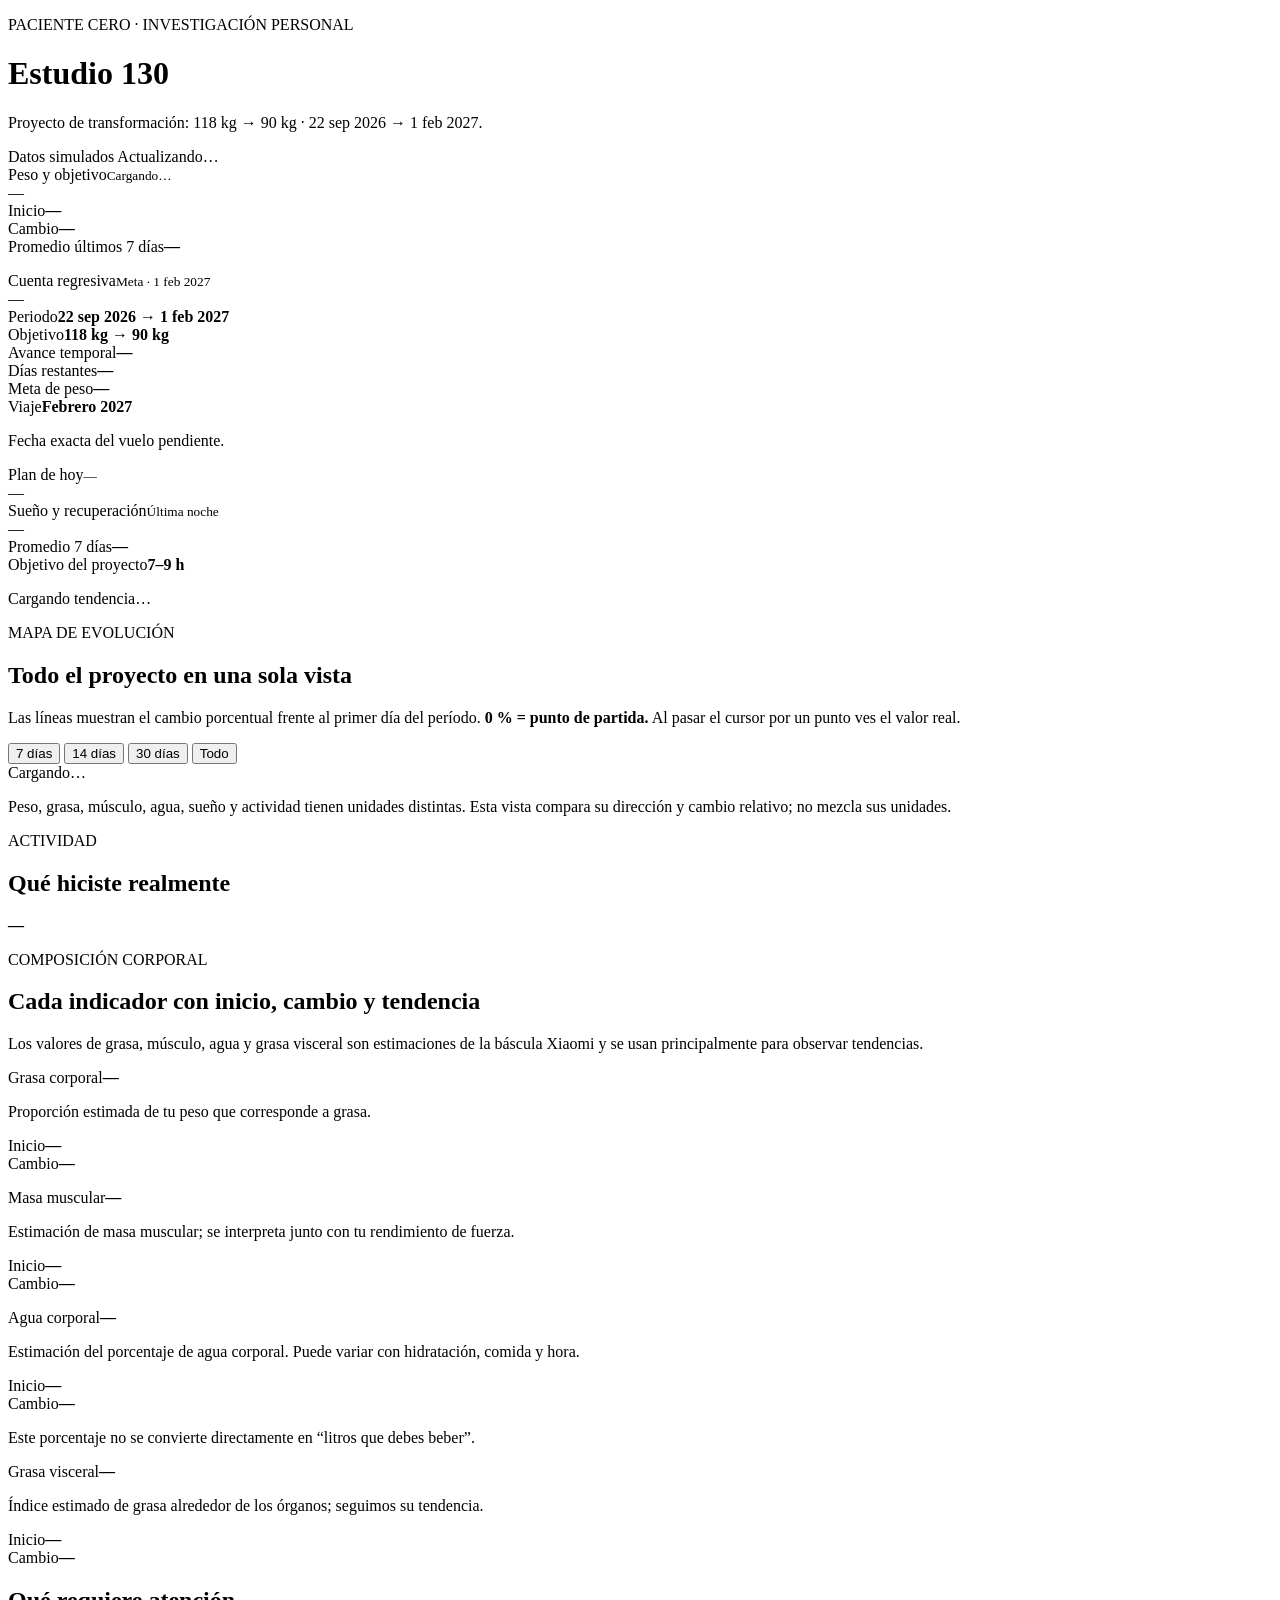
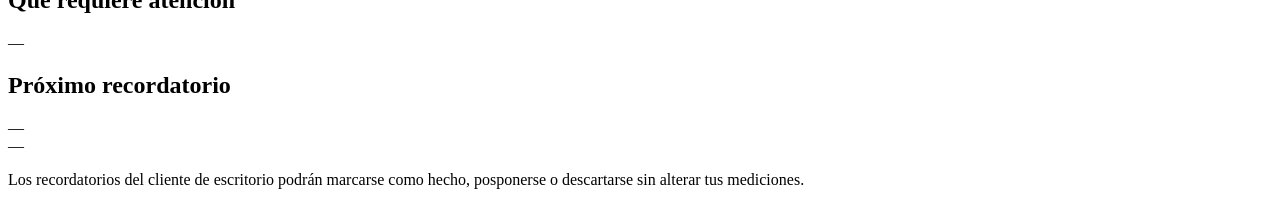
==== app/templates/index.html @ be2bf64e "Add countdown and update project goal to 90 kg" ====
<!doctype html>
<html lang="es">
<head>
  <meta charset="utf-8">
  <meta name="viewport" content="width=device-width,initial-scale=1">
  <title>Estudio 130</title>
  <link rel="stylesheet" href="/static/styles.css">
</head>
<body>
  <header class="hero">
    <div class="hero-inner">
      <div>
        <p class="kicker">PACIENTE CERO · INVESTIGACIÓN PERSONAL</p>
        <h1>Estudio 130</h1>
        <p class="subtitle">Proyecto de transformación: 118 kg → 90 kg · 22 sep 2026 → 1 feb 2027.</p>
      </div>
      <div class="hero-badges">
        <span id="demoBadge" class="badge badge-demo">Datos simulados</span>
        <span id="sync" class="badge">Actualizando…</span>
      </div>
    </div>
  </header>

  <main class="shell">
    <section class="overview-grid">
      <article class="overview-card weight-card">
        <div class="card-title"><span>Peso y objetivo</span><small id="weightStatus">Cargando…</small></div>
        <div class="big-number" id="weight">—</div>
        <div class="metric-row"><span>Inicio</span><strong id="weightStart">—</strong></div>
        <div class="metric-row"><span>Cambio</span><strong id="weightChange">—</strong></div>
        <div class="metric-row"><span>Promedio últimos 7 días</span><strong id="weightAvg">—</strong></div>
        <div class="progress"><i id="weightProgress"></i></div>
        <p class="plain-note" id="weightExplanation"></p>
      </article>

      <article class="overview-card">
        <div class="card-title"><span>Cuenta regresiva</span><small>Meta · 1 feb 2027</small></div>
        <div class="big-number countdown" id="countdown">—</div>
        <div class="metric-row"><span>Periodo</span><strong>22 sep 2026 → 1 feb 2027</strong></div>
        <div class="metric-row"><span>Objetivo</span><strong>118 kg → 90 kg</strong></div>
        <div class="metric-row"><span>Avance temporal</span><strong id="day">—</strong></div>
        <div class="metric-row"><span>Días restantes</span><strong id="remaining">—</strong></div>
        <div class="metric-row"><span>Meta de peso</span><strong id="goalWeight">—</strong></div>
        <div class="metric-row"><span>Viaje</span><strong id="trip">Febrero 2027</strong></div>
        <p class="plain-note" id="tripNote">Fecha exacta del vuelo pendiente.</p>
      </article>

      <article class="overview-card">
        <div class="card-title"><span>Plan de hoy</span><small id="todayTraining">—</small></div>
        <div class="big-number" id="todayCompletion">—</div>
        <div id="todayPlan" class="today-plan"></div>
      </article>

      <article class="overview-card">
        <div class="card-title"><span>Sueño y recuperación</span><small>Última noche</small></div>
        <div class="big-number" id="sleep">—</div>
        <div class="metric-row"><span>Promedio 7 días</span><strong id="sleepAvg">—</strong></div>
        <div class="metric-row"><span>Objetivo del proyecto</span><strong>7–9 h</strong></div>
        <div id="sleepMiniChart" class="mini-chart"></div>
        <p class="plain-note" id="sleepInterpretation">Cargando tendencia…</p>
      </article>
    </section>

    <section class="panel research-map">
      <div class="panel-head research-head">
        <div>
          <p class="kicker dark">MAPA DE EVOLUCIÓN</p>
          <h2>Todo el proyecto en una sola vista</h2>
          <p>Las líneas muestran el cambio porcentual frente al primer día del período. <strong>0 % = punto de partida.</strong> Al pasar el cursor por un punto ves el valor real.</p>
        </div>
        <div class="tabs">
          <button class="range-btn" data-days="7">7 días</button>
          <button class="range-btn active" data-days="14">14 días</button>
          <button class="range-btn" data-days="30">30 días</button>
          <button class="range-btn" data-days="130">Todo</button>
        </div>
      </div>
      <div id="researchSummary" class="research-summary"></div>
      <div id="projectLegend" class="legend"></div>
      <div id="projectChart" class="project-chart"><span>Cargando…</span></div>
      <p class="chart-note">Peso, grasa, músculo, agua, sueño y actividad tienen unidades distintas. Esta vista compara su dirección y cambio relativo; no mezcla sus unidades.</p>
    </section>

    <section class="panel">
      <div class="panel-head">
        <div>
          <p class="kicker dark">ACTIVIDAD</p>
          <h2>Qué hiciste realmente</h2>
        </div>
        <strong id="activityTotal">—</strong>
      </div>
      <div id="activityTimeline" class="activity-timeline"></div>
      <div id="activityMiniChart" class="wide-mini-chart"></div>
    </section>

    <section class="section-title">
      <div>
        <p class="kicker dark">COMPOSICIÓN CORPORAL</p>
        <h2>Cada indicador con inicio, cambio y tendencia</h2>
      </div>
      <p>Los valores de grasa, músculo, agua y grasa visceral son estimaciones de la báscula Xiaomi y se usan principalmente para observar tendencias.</p>
    </section>

    <section class="composition-grid">
      <article class="composition-card" data-metric="body_fat_pct">
        <div class="composition-head"><span>Grasa corporal</span><strong id="bodyFat">—</strong></div>
        <p class="definition">Proporción estimada de tu peso que corresponde a grasa.</p>
        <div id="bodyFatChart" class="mini-chart"></div>
        <div class="metric-row"><span>Inicio</span><strong id="bodyFatStart">—</strong></div>
        <div class="metric-row"><span>Cambio</span><strong id="bodyFatChange">—</strong></div>
        <p id="bodyFatText" class="plain-note"></p>
      </article>

      <article class="composition-card" data-metric="muscle_mass_kg">
        <div class="composition-head"><span>Masa muscular</span><strong id="muscleMass">—</strong></div>
        <p class="definition">Estimación de masa muscular; se interpreta junto con tu rendimiento de fuerza.</p>
        <div id="muscleChart" class="mini-chart"></div>
        <div class="metric-row"><span>Inicio</span><strong id="muscleStart">—</strong></div>
        <div class="metric-row"><span>Cambio</span><strong id="muscleChange">—</strong></div>
        <p id="muscleText" class="plain-note"></p>
      </article>

      <article class="composition-card" data-metric="body_water_pct">
        <div class="composition-head"><span>Agua corporal</span><strong id="bodyWater">—</strong></div>
        <p class="definition">Estimación del porcentaje de agua corporal. Puede variar con hidratación, comida y hora.</p>
        <div id="waterChart" class="mini-chart"></div>
        <div class="metric-row"><span>Inicio</span><strong id="waterStart">—</strong></div>
        <div class="metric-row"><span>Cambio</span><strong id="waterChange">—</strong></div>
        <p id="waterText" class="plain-note">Este porcentaje no se convierte directamente en “litros que debes beber”.</p>
      </article>

      <article class="composition-card" data-metric="visceral_fat_index">
        <div class="composition-head"><span>Grasa visceral</span><strong id="visceralFat">—</strong></div>
        <p class="definition">Índice estimado de grasa alrededor de los órganos; seguimos su tendencia.</p>
        <div id="visceralChart" class="mini-chart"></div>
        <div class="metric-row"><span>Inicio</span><strong id="visceralStart">—</strong></div>
        <div class="metric-row"><span>Cambio</span><strong id="visceralChange">—</strong></div>
        <p id="visceralText" class="plain-note"></p>
      </article>
    </section>

    <section class="two-col">
      <article class="panel">
        <div class="panel-head"><h2>Qué requiere atención</h2><span id="quality" class="status-pill">—</span></div>
        <div id="alerts" class="attention-list"></div>
      </article>
      <article class="panel">
        <div class="panel-head"><h2>Próximo recordatorio</h2><span id="nextReminderTime" class="status-pill">—</span></div>
        <div id="nextReminder" class="reminder-big">—</div>
        <p class="plain-note">Los recordatorios del cliente de escritorio podrán marcarse como hecho, posponerse o descartarse sin alterar tus mediciones.</p>
      </article>
    </section>
  </main>
  <script src="/static/app.js"></script>
</body>
</html>
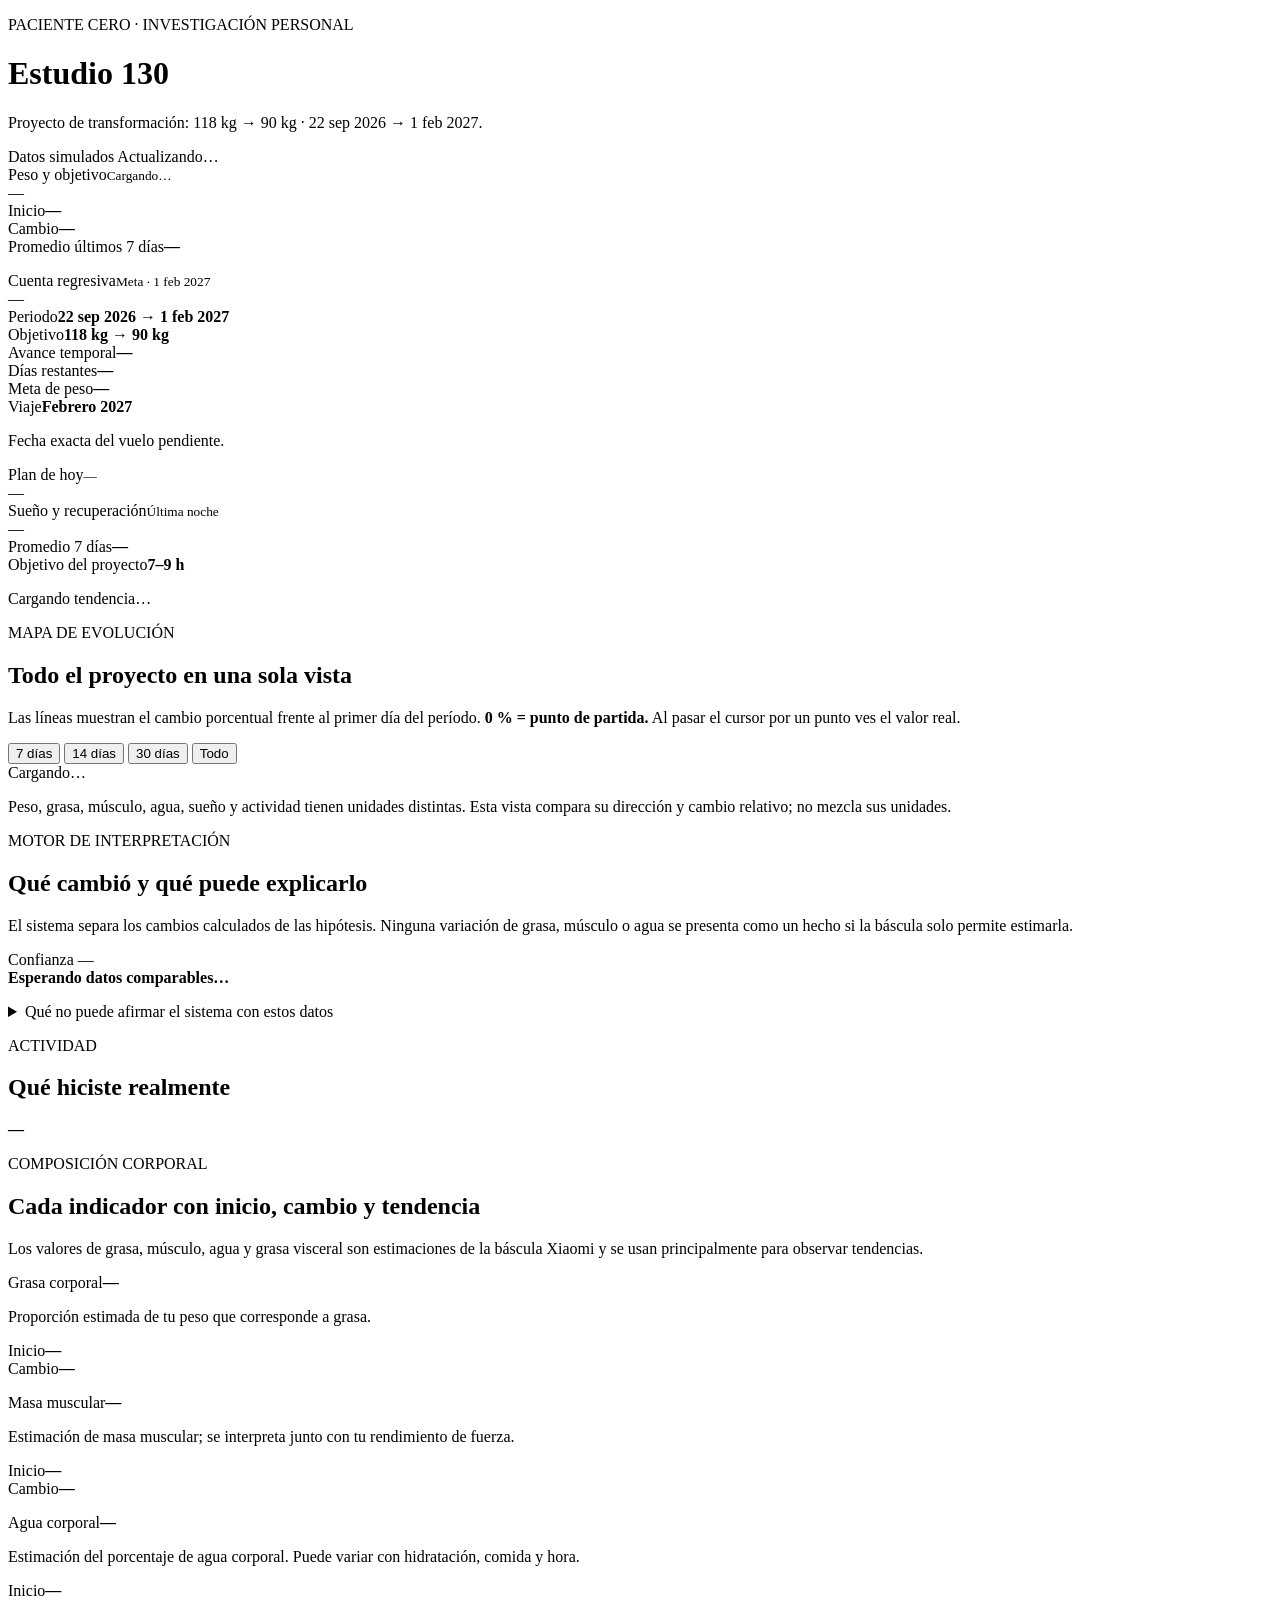
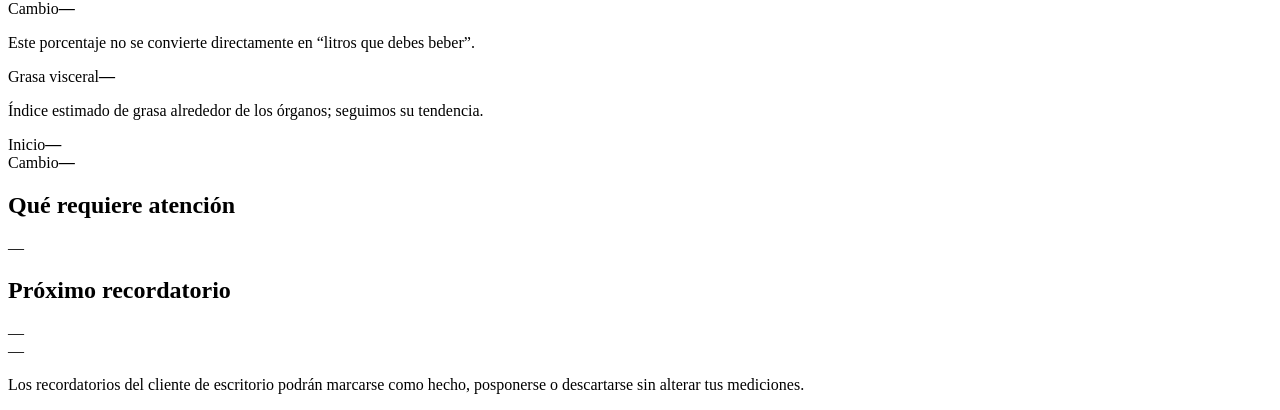
==== commit 619772af: "feat: add automatic interpretation panel" ====
--- a/app/templates/index.html
+++ b/app/templates/index.html
@@ -81,6 +81,28 @@
       <p class="chart-note">Peso, grasa, músculo, agua, sueño y actividad tienen unidades distintas. Esta vista compara su dirección y cambio relativo; no mezcla sus unidades.</p>
     </section>
 
+    <section class="panel analysis-panel">
+      <div class="panel-head analysis-title">
+        <div>
+          <p class="kicker dark">MOTOR DE INTERPRETACIÓN</p>
+          <h2>Qué cambió y qué puede explicarlo</h2>
+          <p>El sistema separa los cambios calculados de las hipótesis. Ninguna variación de grasa, músculo o agua se presenta como un hecho si la báscula solo permite estimarla.</p>
+        </div>
+        <span id="analysisConfidence" class="status-pill">Confianza —</span>
+      </div>
+      <div class="analysis-lead">
+        <strong id="analysisHeadline">Esperando datos comparables…</strong>
+        <p id="analysisSummary" class="plain-note"></p>
+      </div>
+      <div id="analysisObservations" class="analysis-observations"></div>
+      <div id="analysisHypotheses" class="analysis-hypotheses"></div>
+      <p id="analysisDecisionNote" class="analysis-decision"></p>
+      <details class="analysis-limits">
+        <summary>Qué no puede afirmar el sistema con estos datos</summary>
+        <div id="analysisLimits"></div>
+      </details>
+    </section>
+
     <section class="panel">
       <div class="panel-head">
         <div>
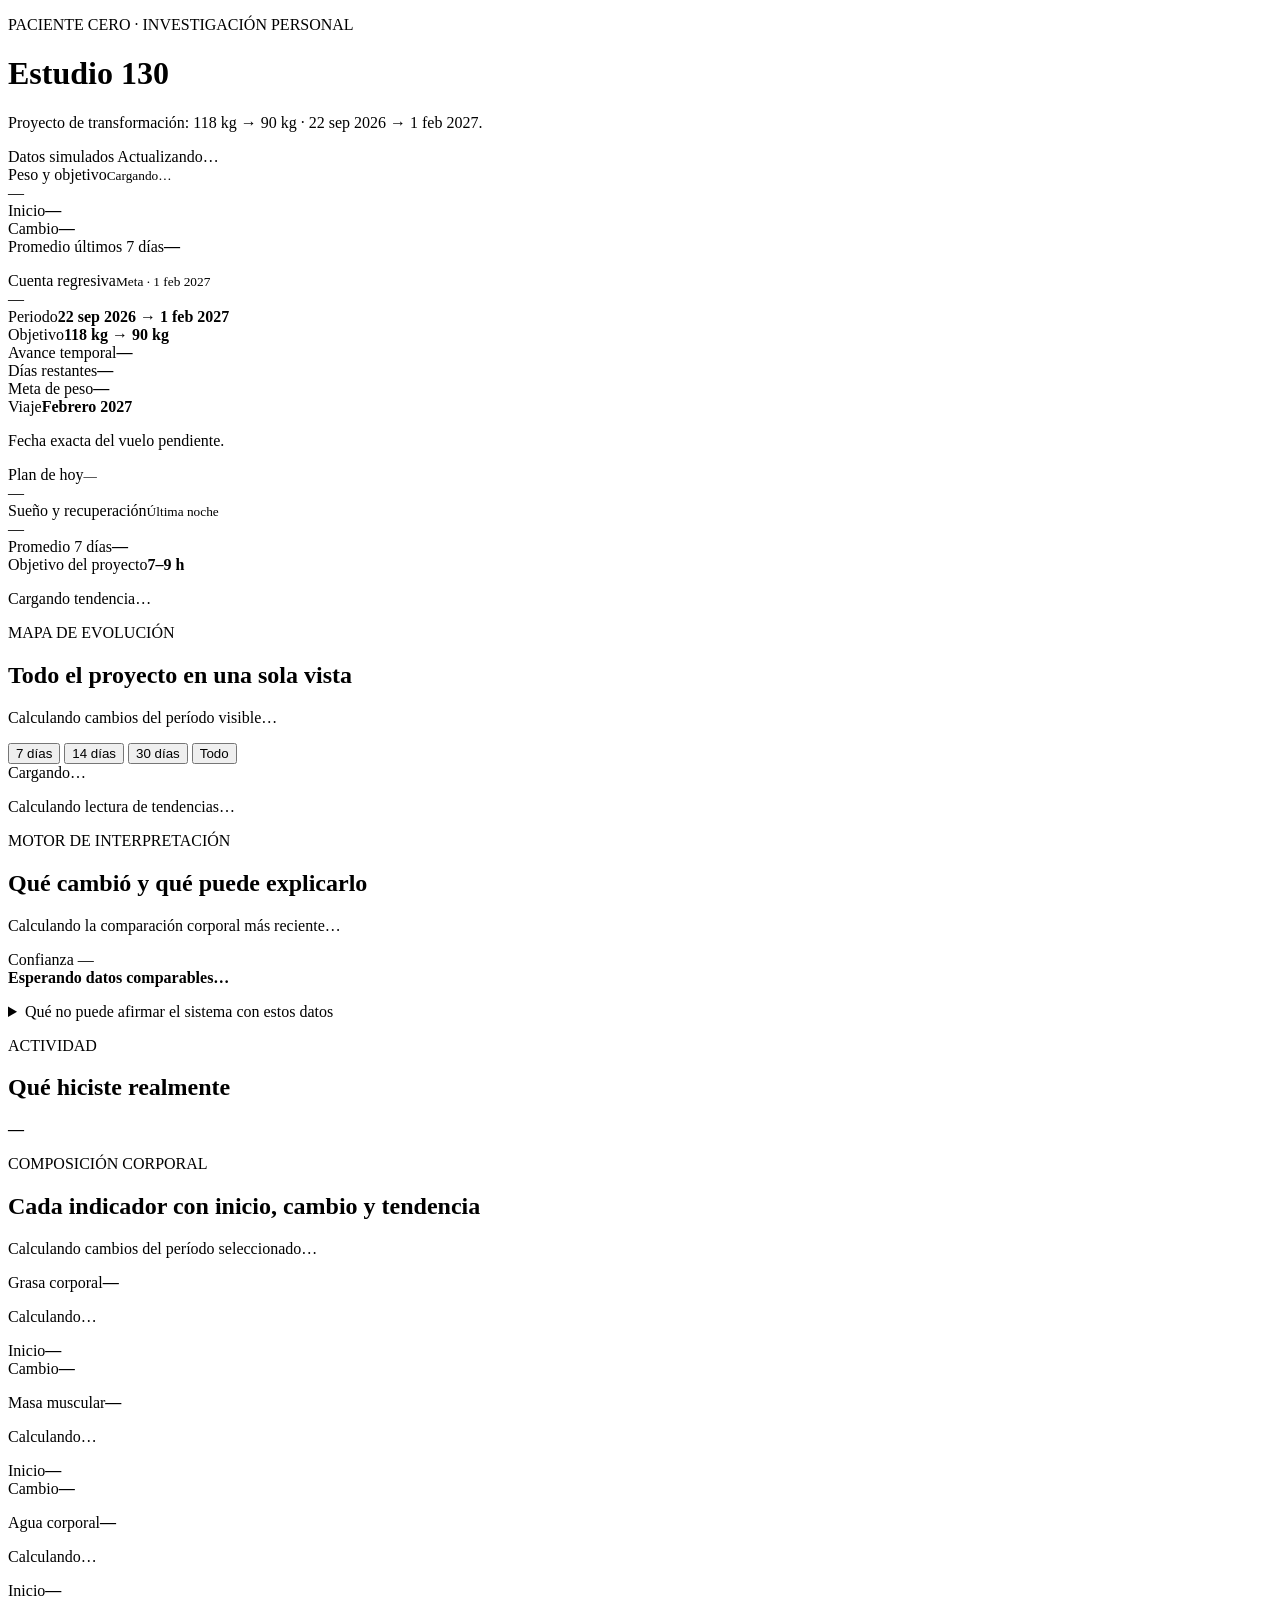
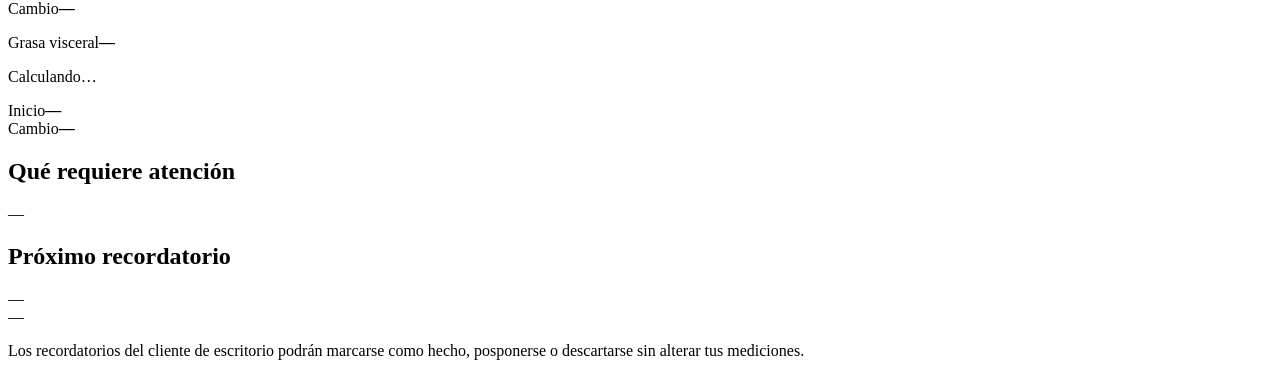
==== commit 8a47d28d: "ui: replace instructional copy with live data placeholders" ====
--- a/app/templates/index.html
+++ b/app/templates/index.html
@@ -66,19 +66,19 @@
         <div>
           <p class="kicker dark">MAPA DE EVOLUCIÓN</p>
           <h2>Todo el proyecto en una sola vista</h2>
-          <p>Las líneas muestran el cambio porcentual frente al primer día del período. <strong>0 % = punto de partida.</strong> Al pasar el cursor por un punto ves el valor real.</p>
+          <p id="trendPeriodLabel">Calculando cambios del período visible…</p>
         </div>
         <div class="tabs">
           <button class="range-btn" data-days="7">7 días</button>
           <button class="range-btn active" data-days="14">14 días</button>
           <button class="range-btn" data-days="30">30 días</button>
-          <button class="range-btn" data-days="130">Todo</button>
+          <button class="range-btn" data-days="132">Todo</button>
         </div>
       </div>
       <div id="researchSummary" class="research-summary"></div>
       <div id="projectLegend" class="legend"></div>
       <div id="projectChart" class="project-chart"><span>Cargando…</span></div>
-      <p class="chart-note">Peso, grasa, músculo, agua, sueño y actividad tienen unidades distintas. Esta vista compara su dirección y cambio relativo; no mezcla sus unidades.</p>
+      <p class="chart-note" id="chartFocusNote">Calculando lectura de tendencias…</p>
     </section>
 
     <section class="panel analysis-panel">
@@ -86,7 +86,7 @@
         <div>
           <p class="kicker dark">MOTOR DE INTERPRETACIÓN</p>
           <h2>Qué cambió y qué puede explicarlo</h2>
-          <p>El sistema separa los cambios calculados de las hipótesis. Ninguna variación de grasa, músculo o agua se presenta como un hecho si la báscula solo permite estimarla.</p>
+          <p id="analysisPeriod">Calculando la comparación corporal más reciente…</p>
         </div>
         <span id="analysisConfidence" class="status-pill">Confianza —</span>
       </div>
@@ -96,6 +96,7 @@
       </div>
       <div id="analysisObservations" class="analysis-observations"></div>
       <div id="analysisHypotheses" class="analysis-hypotheses"></div>
+      <div id="analysisContext" class="analysis-context"></div>
       <p id="analysisDecisionNote" class="analysis-decision"></p>
       <details class="analysis-limits">
         <summary>Qué no puede afirmar el sistema con estos datos</summary>
@@ -120,13 +121,13 @@
         <p class="kicker dark">COMPOSICIÓN CORPORAL</p>
         <h2>Cada indicador con inicio, cambio y tendencia</h2>
       </div>
-      <p>Los valores de grasa, músculo, agua y grasa visceral son estimaciones de la báscula Xiaomi y se usan principalmente para observar tendencias.</p>
+      <p id="compositionPeriodNote">Calculando cambios del período seleccionado…</p>
     </section>
 
     <section class="composition-grid">
       <article class="composition-card" data-metric="body_fat_pct">
         <div class="composition-head"><span>Grasa corporal</span><strong id="bodyFat">—</strong></div>
-        <p class="definition">Proporción estimada de tu peso que corresponde a grasa.</p>
+        <p class="definition" id="bodyFatPeriod">Calculando…</p>
         <div id="bodyFatChart" class="mini-chart"></div>
         <div class="metric-row"><span>Inicio</span><strong id="bodyFatStart">—</strong></div>
         <div class="metric-row"><span>Cambio</span><strong id="bodyFatChange">—</strong></div>
@@ -135,7 +136,7 @@
 
       <article class="composition-card" data-metric="muscle_mass_kg">
         <div class="composition-head"><span>Masa muscular</span><strong id="muscleMass">—</strong></div>
-        <p class="definition">Estimación de masa muscular; se interpreta junto con tu rendimiento de fuerza.</p>
+        <p class="definition" id="musclePeriod">Calculando…</p>
         <div id="muscleChart" class="mini-chart"></div>
         <div class="metric-row"><span>Inicio</span><strong id="muscleStart">—</strong></div>
         <div class="metric-row"><span>Cambio</span><strong id="muscleChange">—</strong></div>
@@ -144,16 +145,16 @@
 
       <article class="composition-card" data-metric="body_water_pct">
         <div class="composition-head"><span>Agua corporal</span><strong id="bodyWater">—</strong></div>
-        <p class="definition">Estimación del porcentaje de agua corporal. Puede variar con hidratación, comida y hora.</p>
+        <p class="definition" id="waterPeriod">Calculando…</p>
         <div id="waterChart" class="mini-chart"></div>
         <div class="metric-row"><span>Inicio</span><strong id="waterStart">—</strong></div>
         <div class="metric-row"><span>Cambio</span><strong id="waterChange">—</strong></div>
-        <p id="waterText" class="plain-note">Este porcentaje no se convierte directamente en “litros que debes beber”.</p>
+        <p id="waterText" class="plain-note"></p>
       </article>
 
       <article class="composition-card" data-metric="visceral_fat_index">
         <div class="composition-head"><span>Grasa visceral</span><strong id="visceralFat">—</strong></div>
-        <p class="definition">Índice estimado de grasa alrededor de los órganos; seguimos su tendencia.</p>
+        <p class="definition" id="visceralPeriod">Calculando…</p>
         <div id="visceralChart" class="mini-chart"></div>
         <div class="metric-row"><span>Inicio</span><strong id="visceralStart">—</strong></div>
         <div class="metric-row"><span>Cambio</span><strong id="visceralChange">—</strong></div>
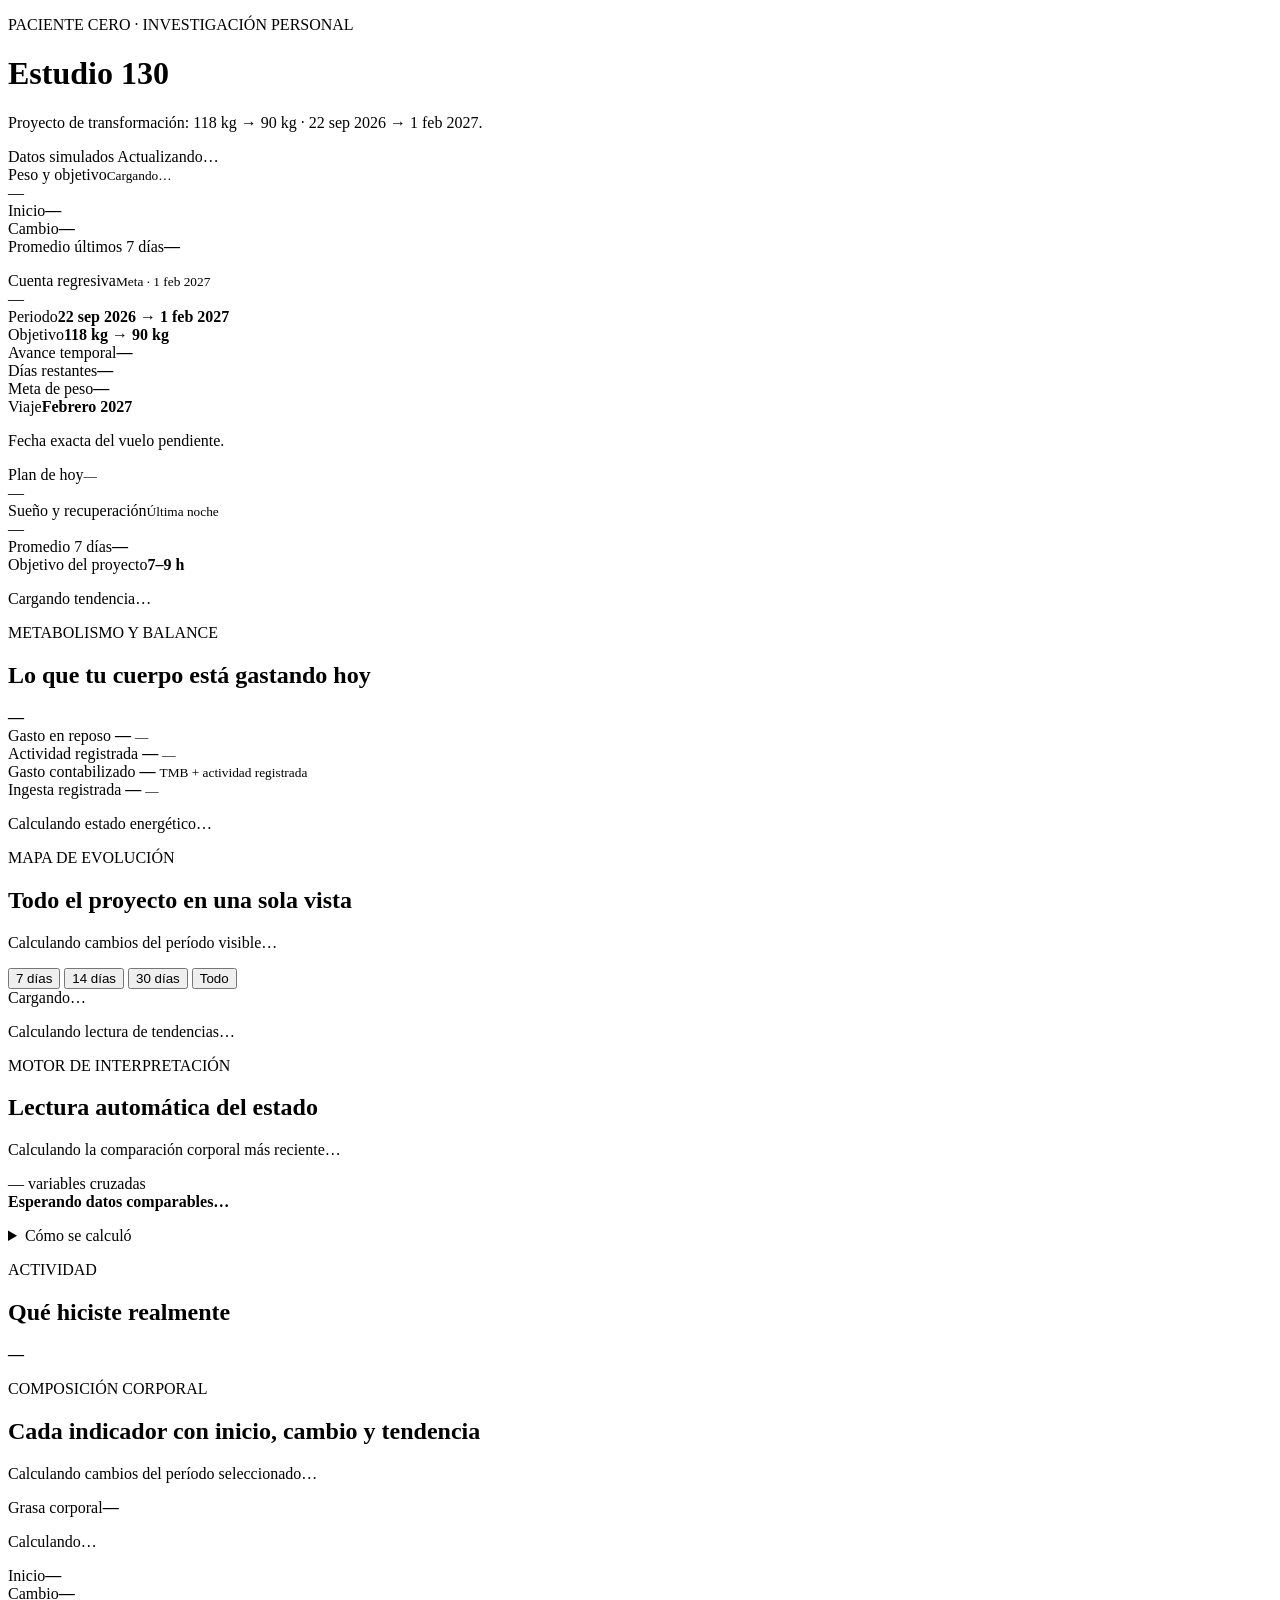
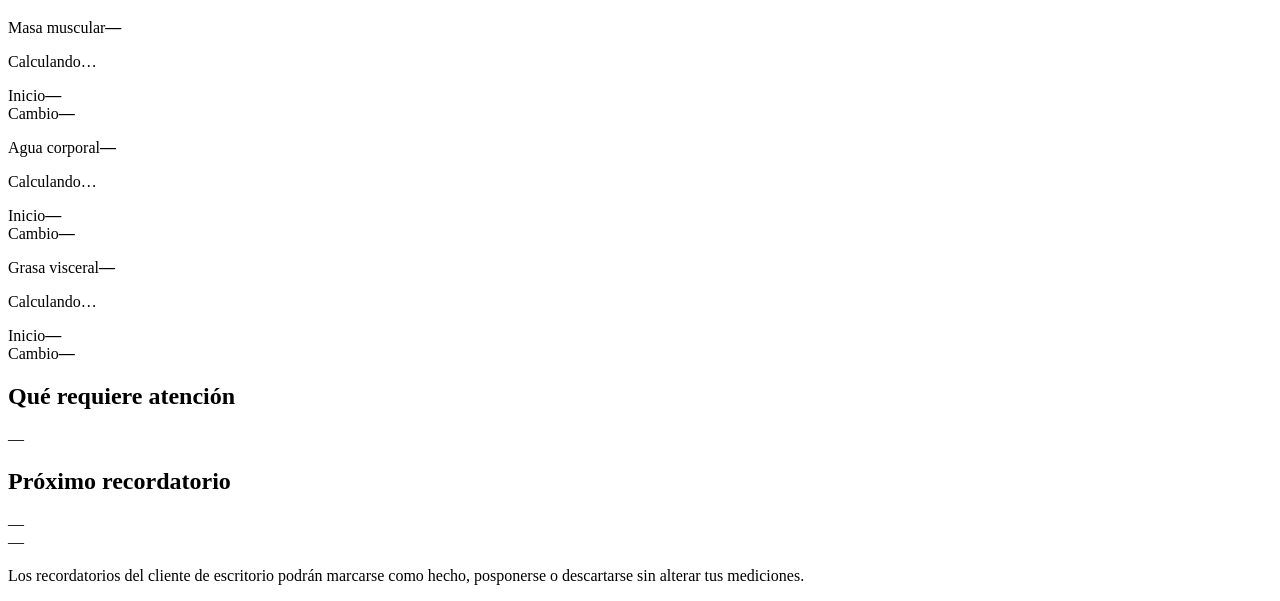
==== commit 0bb6a50d: "ui: add metabolic state and bust stale frontend cache" ====
--- a/app/templates/index.html
+++ b/app/templates/index.html
@@ -4,7 +4,7 @@
   <meta charset="utf-8">
   <meta name="viewport" content="width=device-width,initial-scale=1">
   <title>Estudio 130</title>
-  <link rel="stylesheet" href="/static/styles.css">
+  <link rel="stylesheet" href="/static/styles.css?v=20260922-3">
 </head>
 <body>
   <header class="hero">
@@ -61,6 +61,39 @@
       </article>
     </section>
 
+    <section class="panel energy-panel">
+      <div class="panel-head">
+        <div>
+          <p class="kicker dark">METABOLISMO Y BALANCE</p>
+          <h2>Lo que tu cuerpo está gastando hoy</h2>
+        </div>
+        <strong id="restingEnergy">—</strong>
+      </div>
+      <div class="energy-grid">
+        <div class="energy-item">
+          <span>Gasto en reposo</span>
+          <strong id="restingEnergyValue">—</strong>
+          <small id="restingEnergyChange">—</small>
+        </div>
+        <div class="energy-item">
+          <span>Actividad registrada</span>
+          <strong id="activityEnergy">—</strong>
+          <small id="activityEnergyMinutes">—</small>
+        </div>
+        <div class="energy-item">
+          <span>Gasto contabilizado</span>
+          <strong id="accountedEnergy">—</strong>
+          <small>TMB + actividad registrada</small>
+        </div>
+        <div class="energy-item">
+          <span>Ingesta registrada</span>
+          <strong id="intakeEnergy">—</strong>
+          <small id="energyBalance">—</small>
+        </div>
+      </div>
+      <p class="energy-summary" id="energySummary">Calculando estado energético…</p>
+    </section>
+
     <section class="panel research-map">
       <div class="panel-head research-head">
         <div>
@@ -85,10 +118,10 @@
       <div class="panel-head analysis-title">
         <div>
           <p class="kicker dark">MOTOR DE INTERPRETACIÓN</p>
-          <h2>Qué cambió y qué puede explicarlo</h2>
+          <h2>Lectura automática del estado</h2>
           <p id="analysisPeriod">Calculando la comparación corporal más reciente…</p>
         </div>
-        <span id="analysisConfidence" class="status-pill">Confianza —</span>
+        <span id="analysisConfidence" class="status-pill">— variables cruzadas</span>
       </div>
       <div class="analysis-lead">
         <strong id="analysisHeadline">Esperando datos comparables…</strong>
@@ -99,7 +132,7 @@
       <div id="analysisContext" class="analysis-context"></div>
       <p id="analysisDecisionNote" class="analysis-decision"></p>
       <details class="analysis-limits">
-        <summary>Qué no puede afirmar el sistema con estos datos</summary>
+        <summary>Cómo se calculó</summary>
         <div id="analysisLimits"></div>
       </details>
     </section>
@@ -174,6 +207,6 @@
       </article>
     </section>
   </main>
-  <script src="/static/app.js"></script>
+  <script src="/static/app.js?v=20260922-3"></script>
 </body>
 </html>
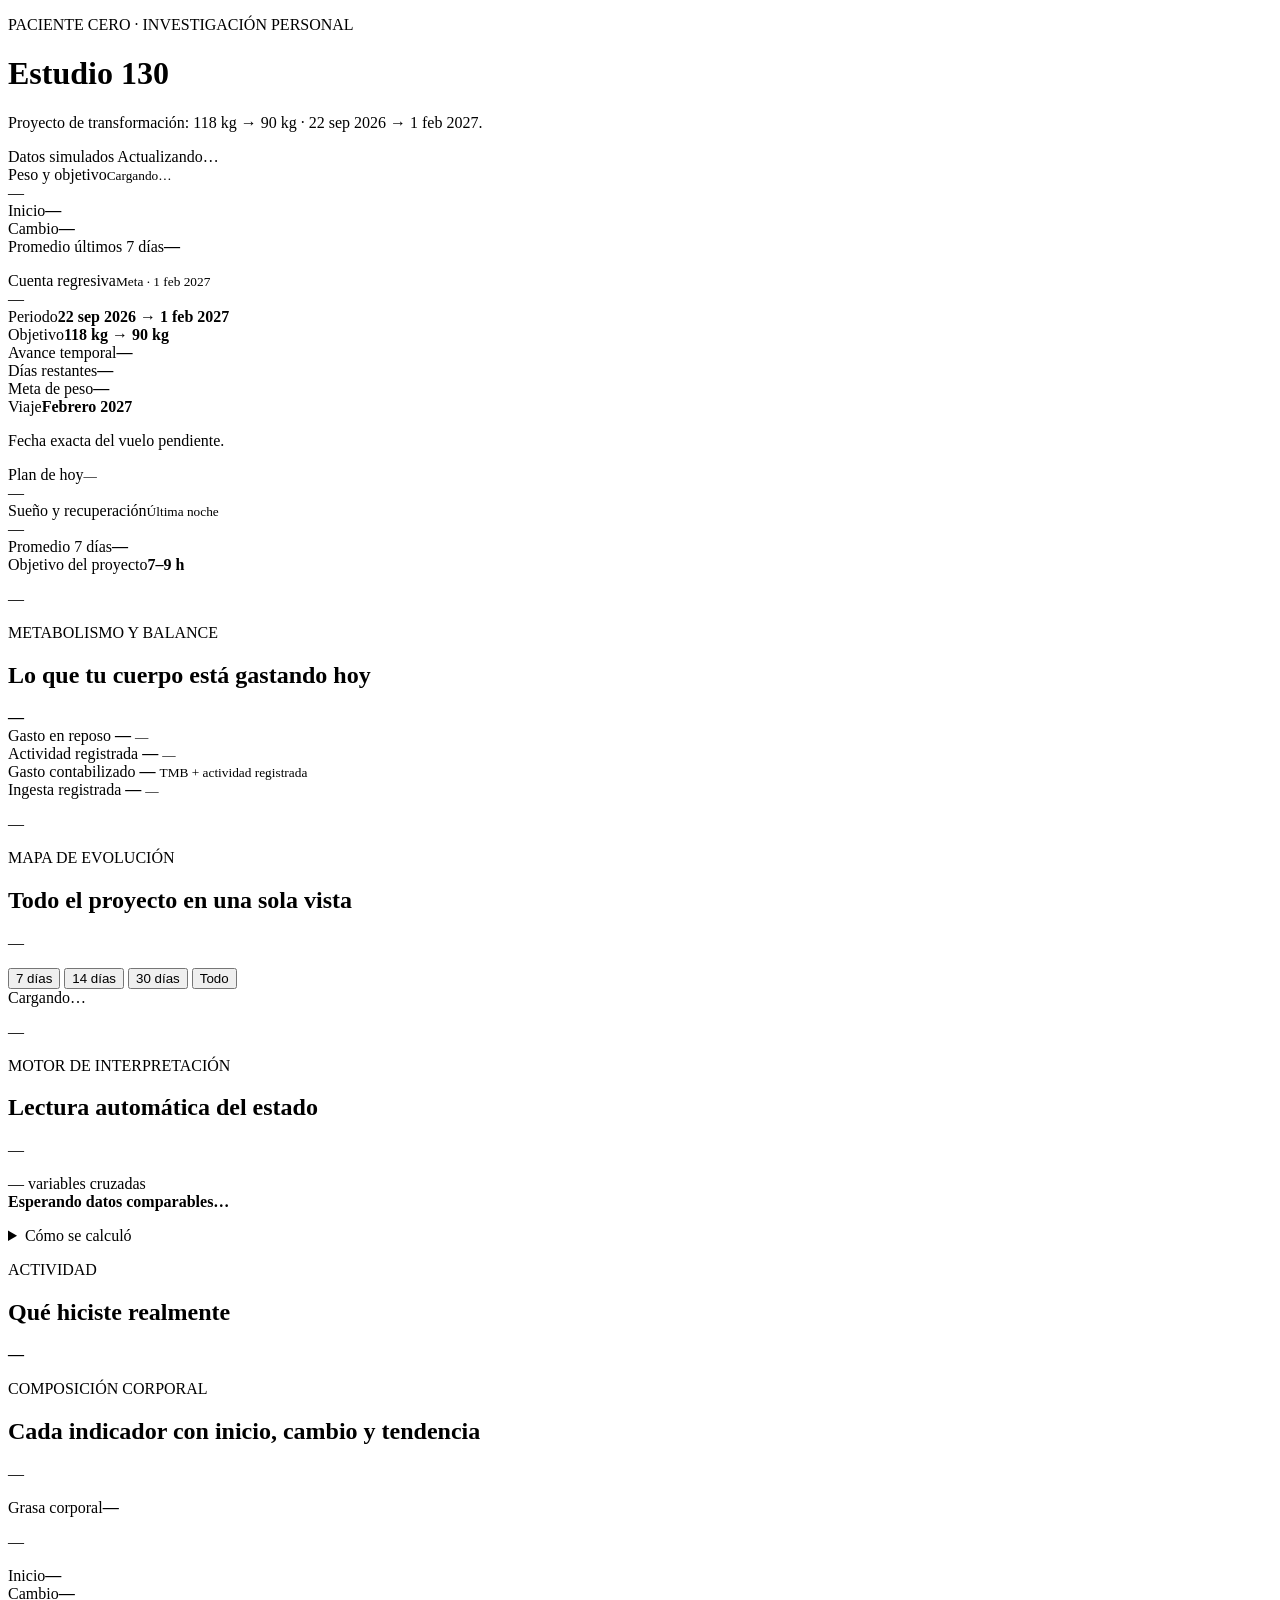
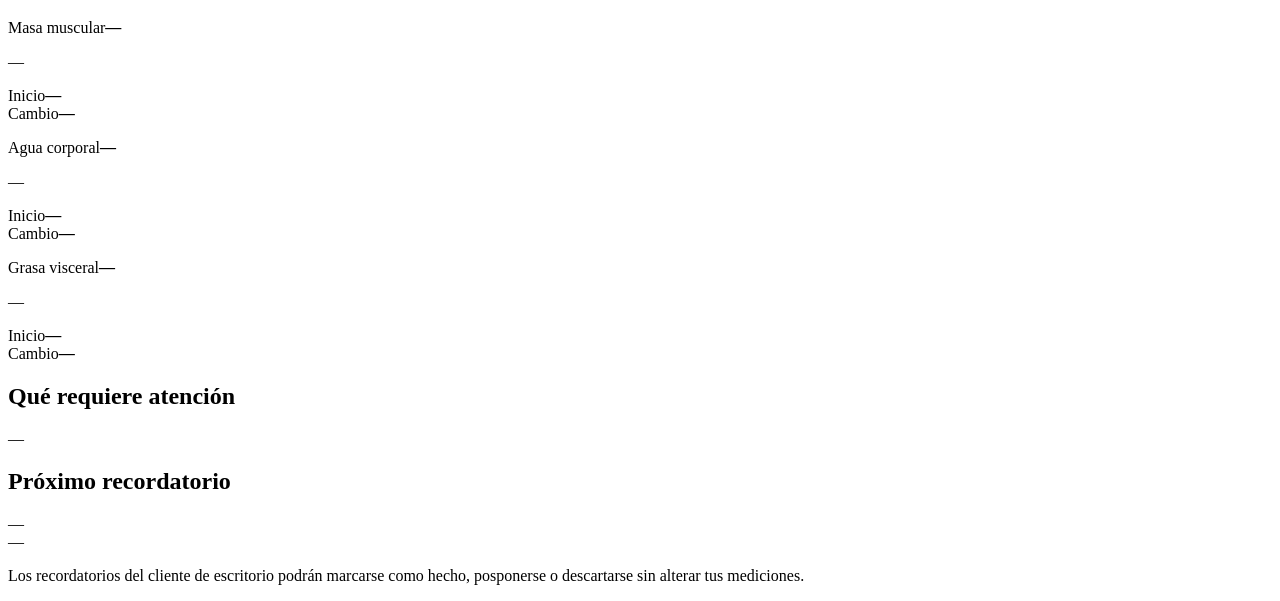
==== commit 2c8245ef: "ui: remove ambiguous loading placeholders" ====
--- a/app/templates/index.html
+++ b/app/templates/index.html
@@ -57,7 +57,7 @@
         <div class="metric-row"><span>Promedio 7 días</span><strong id="sleepAvg">—</strong></div>
         <div class="metric-row"><span>Objetivo del proyecto</span><strong>7–9 h</strong></div>
         <div id="sleepMiniChart" class="mini-chart"></div>
-        <p class="plain-note" id="sleepInterpretation">Cargando tendencia…</p>
+        <p class="plain-note" id="sleepInterpretation">—</p>
       </article>
     </section>
 
@@ -91,7 +91,7 @@
           <small id="energyBalance">—</small>
         </div>
       </div>
-      <p class="energy-summary" id="energySummary">Calculando estado energético…</p>
+      <p class="energy-summary" id="energySummary">—</p>
     </section>
 
     <section class="panel research-map">
@@ -99,7 +99,7 @@
         <div>
           <p class="kicker dark">MAPA DE EVOLUCIÓN</p>
           <h2>Todo el proyecto en una sola vista</h2>
-          <p id="trendPeriodLabel">Calculando cambios del período visible…</p>
+          <p id="trendPeriodLabel">—</p>
         </div>
         <div class="tabs">
           <button class="range-btn" data-days="7">7 días</button>
@@ -111,7 +111,7 @@
       <div id="researchSummary" class="research-summary"></div>
       <div id="projectLegend" class="legend"></div>
       <div id="projectChart" class="project-chart"><span>Cargando…</span></div>
-      <p class="chart-note" id="chartFocusNote">Calculando lectura de tendencias…</p>
+      <p class="chart-note" id="chartFocusNote">—</p>
     </section>
 
     <section class="panel analysis-panel">
@@ -119,7 +119,7 @@
         <div>
           <p class="kicker dark">MOTOR DE INTERPRETACIÓN</p>
           <h2>Lectura automática del estado</h2>
-          <p id="analysisPeriod">Calculando la comparación corporal más reciente…</p>
+          <p id="analysisPeriod">—</p>
         </div>
         <span id="analysisConfidence" class="status-pill">— variables cruzadas</span>
       </div>
@@ -154,13 +154,13 @@
         <p class="kicker dark">COMPOSICIÓN CORPORAL</p>
         <h2>Cada indicador con inicio, cambio y tendencia</h2>
       </div>
-      <p id="compositionPeriodNote">Calculando cambios del período seleccionado…</p>
+      <p id="compositionPeriodNote">—</p>
     </section>
 
     <section class="composition-grid">
       <article class="composition-card" data-metric="body_fat_pct">
         <div class="composition-head"><span>Grasa corporal</span><strong id="bodyFat">—</strong></div>
-        <p class="definition" id="bodyFatPeriod">Calculando…</p>
+        <p class="definition" id="bodyFatPeriod">—</p>
         <div id="bodyFatChart" class="mini-chart"></div>
         <div class="metric-row"><span>Inicio</span><strong id="bodyFatStart">—</strong></div>
         <div class="metric-row"><span>Cambio</span><strong id="bodyFatChange">—</strong></div>
@@ -169,7 +169,7 @@
 
       <article class="composition-card" data-metric="muscle_mass_kg">
         <div class="composition-head"><span>Masa muscular</span><strong id="muscleMass">—</strong></div>
-        <p class="definition" id="musclePeriod">Calculando…</p>
+        <p class="definition" id="musclePeriod">—</p>
         <div id="muscleChart" class="mini-chart"></div>
         <div class="metric-row"><span>Inicio</span><strong id="muscleStart">—</strong></div>
         <div class="metric-row"><span>Cambio</span><strong id="muscleChange">—</strong></div>
@@ -178,7 +178,7 @@
 
       <article class="composition-card" data-metric="body_water_pct">
         <div class="composition-head"><span>Agua corporal</span><strong id="bodyWater">—</strong></div>
-        <p class="definition" id="waterPeriod">Calculando…</p>
+        <p class="definition" id="waterPeriod">—</p>
         <div id="waterChart" class="mini-chart"></div>
         <div class="metric-row"><span>Inicio</span><strong id="waterStart">—</strong></div>
         <div class="metric-row"><span>Cambio</span><strong id="waterChange">—</strong></div>
@@ -187,7 +187,7 @@
 
       <article class="composition-card" data-metric="visceral_fat_index">
         <div class="composition-head"><span>Grasa visceral</span><strong id="visceralFat">—</strong></div>
-        <p class="definition" id="visceralPeriod">Calculando…</p>
+        <p class="definition" id="visceralPeriod">—</p>
         <div id="visceralChart" class="mini-chart"></div>
         <div class="metric-row"><span>Inicio</span><strong id="visceralStart">—</strong></div>
         <div class="metric-row"><span>Cambio</span><strong id="visceralChange">—</strong></div>
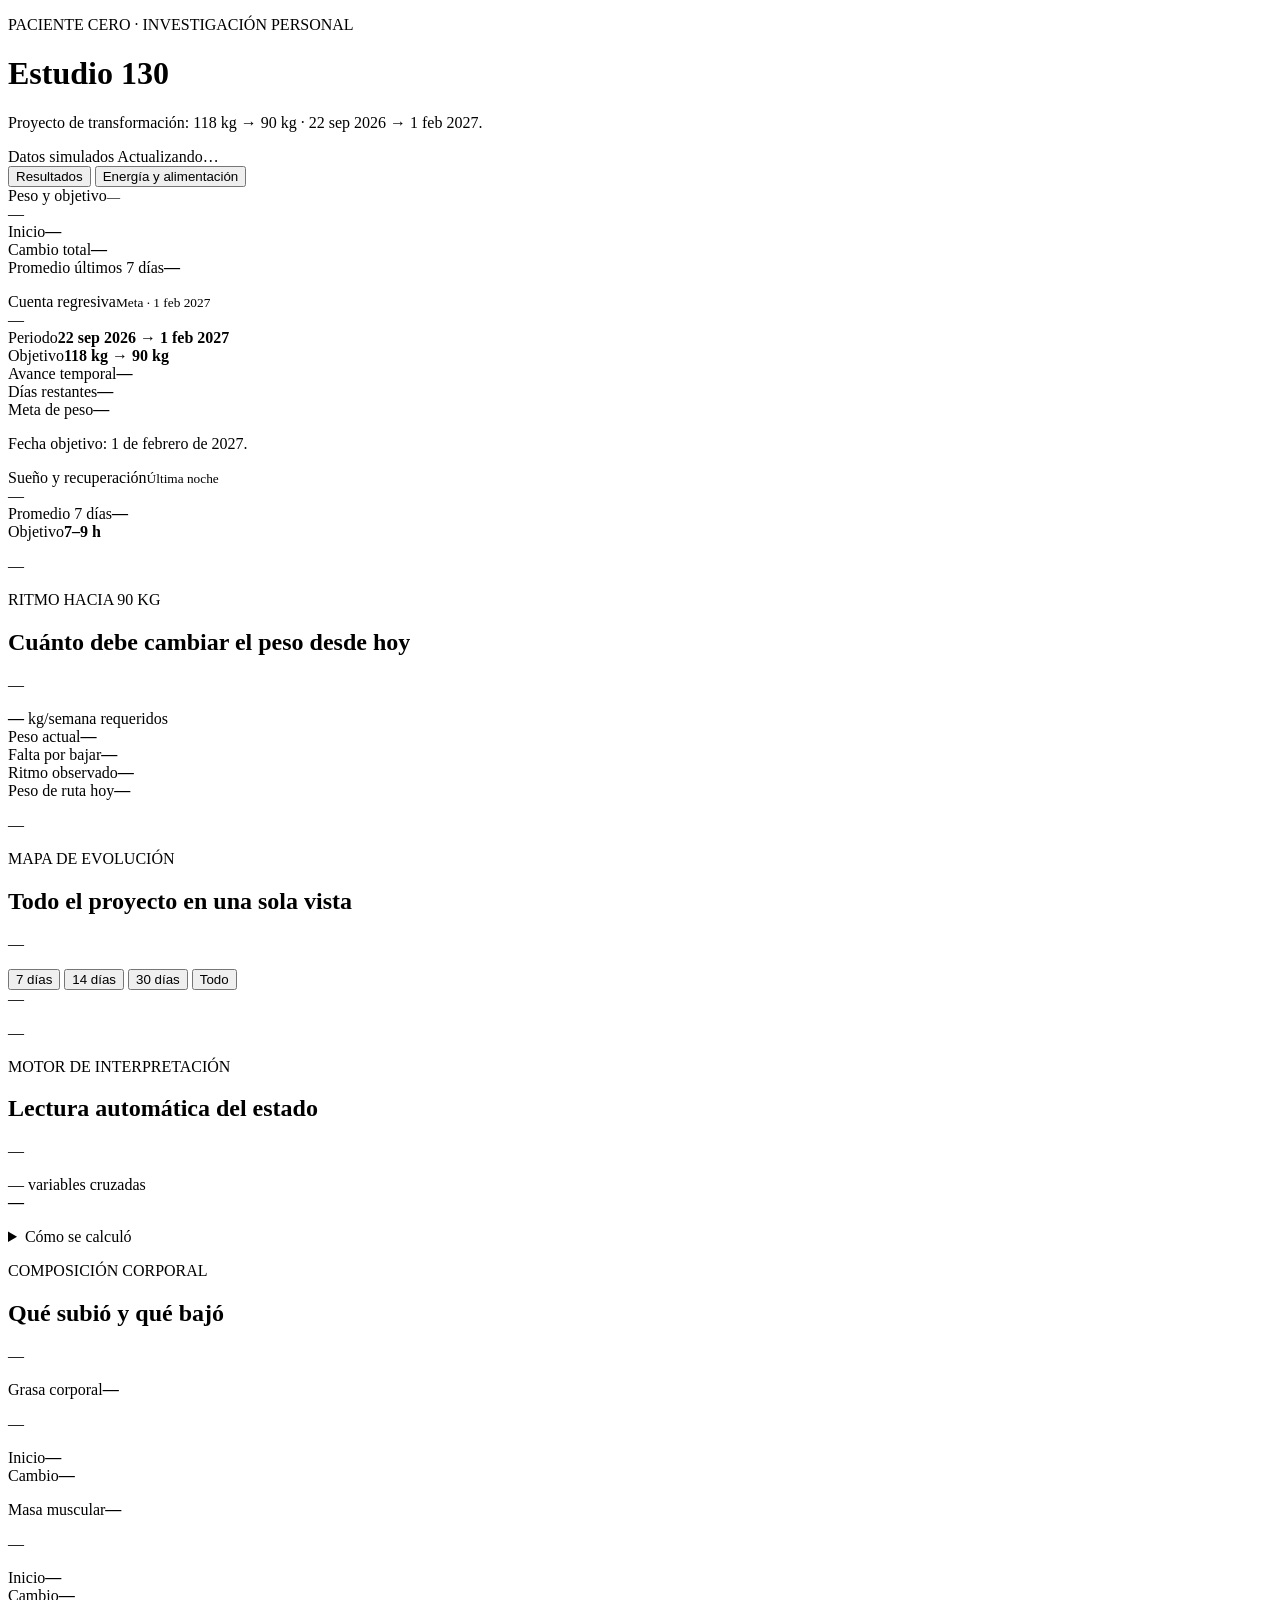
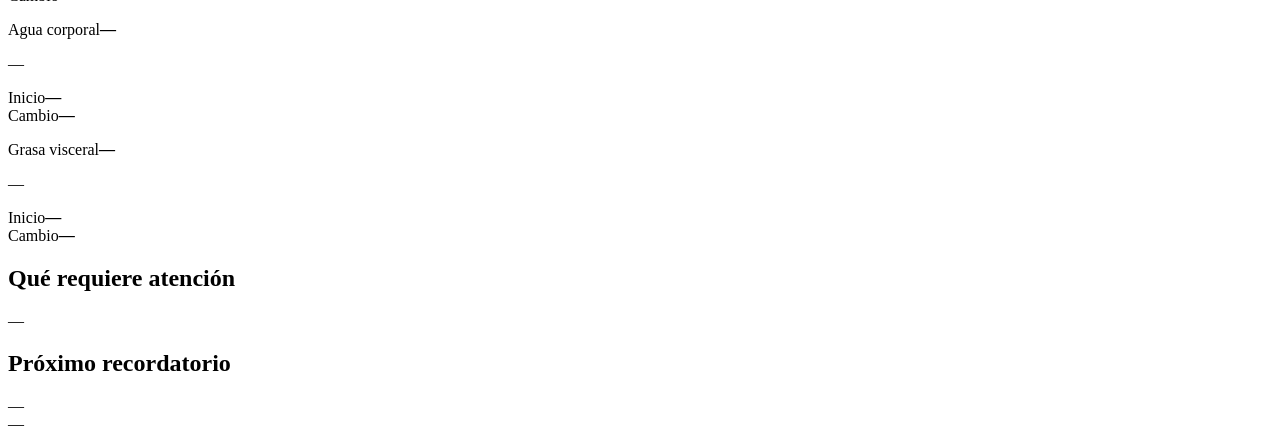
==== commit f4d04d7c: "ui: split results from energy and nutrition" ====
--- a/app/templates/index.html
+++ b/app/templates/index.html
@@ -4,7 +4,7 @@
   <meta charset="utf-8">
   <meta name="viewport" content="width=device-width,initial-scale=1">
   <title>Estudio 130</title>
-  <link rel="stylesheet" href="/static/styles.css?v=20260922-3">
+  <link rel="stylesheet" href="/static/styles.css?v=20260922-4">
 </head>
 <body>
   <header class="hero">
@@ -21,192 +21,255 @@
     </div>
   </header>
 
+  <nav class="workspace-tabs" aria-label="Secciones principales">
+    <button class="workspace-tab active" data-tab="results">Resultados</button>
+    <button class="workspace-tab" data-tab="energy">Energía y alimentación</button>
+  </nav>
+
   <main class="shell">
-    <section class="overview-grid">
-      <article class="overview-card weight-card">
-        <div class="card-title"><span>Peso y objetivo</span><small id="weightStatus">Cargando…</small></div>
-        <div class="big-number" id="weight">—</div>
-        <div class="metric-row"><span>Inicio</span><strong id="weightStart">—</strong></div>
-        <div class="metric-row"><span>Cambio</span><strong id="weightChange">—</strong></div>
-        <div class="metric-row"><span>Promedio últimos 7 días</span><strong id="weightAvg">—</strong></div>
-        <div class="progress"><i id="weightProgress"></i></div>
-        <p class="plain-note" id="weightExplanation"></p>
-      </article>
-
-      <article class="overview-card">
-        <div class="card-title"><span>Cuenta regresiva</span><small>Meta · 1 feb 2027</small></div>
-        <div class="big-number countdown" id="countdown">—</div>
-        <div class="metric-row"><span>Periodo</span><strong>22 sep 2026 → 1 feb 2027</strong></div>
-        <div class="metric-row"><span>Objetivo</span><strong>118 kg → 90 kg</strong></div>
-        <div class="metric-row"><span>Avance temporal</span><strong id="day">—</strong></div>
-        <div class="metric-row"><span>Días restantes</span><strong id="remaining">—</strong></div>
-        <div class="metric-row"><span>Meta de peso</span><strong id="goalWeight">—</strong></div>
-        <div class="metric-row"><span>Viaje</span><strong id="trip">Febrero 2027</strong></div>
-        <p class="plain-note" id="tripNote">Fecha exacta del vuelo pendiente.</p>
-      </article>
-
-      <article class="overview-card">
-        <div class="card-title"><span>Plan de hoy</span><small id="todayTraining">—</small></div>
-        <div class="big-number" id="todayCompletion">—</div>
-        <div id="todayPlan" class="today-plan"></div>
-      </article>
-
-      <article class="overview-card">
-        <div class="card-title"><span>Sueño y recuperación</span><small>Última noche</small></div>
-        <div class="big-number" id="sleep">—</div>
-        <div class="metric-row"><span>Promedio 7 días</span><strong id="sleepAvg">—</strong></div>
-        <div class="metric-row"><span>Objetivo del proyecto</span><strong>7–9 h</strong></div>
-        <div id="sleepMiniChart" class="mini-chart"></div>
-        <p class="plain-note" id="sleepInterpretation">—</p>
-      </article>
-    </section>
-
-    <section class="panel energy-panel">
-      <div class="panel-head">
+    <div id="tab-results" class="workspace-view active">
+      <section class="overview-grid overview-grid-three">
+        <article class="overview-card weight-card">
+          <div class="card-title"><span>Peso y objetivo</span><small id="weightStatus">—</small></div>
+          <div class="big-number" id="weight">—</div>
+          <div class="metric-row"><span>Inicio</span><strong id="weightStart">—</strong></div>
+          <div class="metric-row"><span>Cambio total</span><strong id="weightChange">—</strong></div>
+          <div class="metric-row"><span>Promedio últimos 7 días</span><strong id="weightAvg">—</strong></div>
+          <div class="progress"><i id="weightProgress"></i></div>
+          <p class="plain-note" id="weightExplanation"></p>
+        </article>
+
+        <article class="overview-card">
+          <div class="card-title"><span>Cuenta regresiva</span><small>Meta · 1 feb 2027</small></div>
+          <div class="big-number countdown" id="countdown">—</div>
+          <div class="metric-row"><span>Periodo</span><strong>22 sep 2026 → 1 feb 2027</strong></div>
+          <div class="metric-row"><span>Objetivo</span><strong>118 kg → 90 kg</strong></div>
+          <div class="metric-row"><span>Avance temporal</span><strong id="day">—</strong></div>
+          <div class="metric-row"><span>Días restantes</span><strong id="remaining">—</strong></div>
+          <div class="metric-row"><span>Meta de peso</span><strong id="goalWeight">—</strong></div>
+          <p class="plain-note" id="tripNote">Fecha objetivo: 1 de febrero de 2027.</p>
+          <span id="trip" hidden>Febrero 2027</span>
+        </article>
+
+        <article class="overview-card">
+          <div class="card-title"><span>Sueño y recuperación</span><small>Última noche</small></div>
+          <div class="big-number" id="sleep">—</div>
+          <div class="metric-row"><span>Promedio 7 días</span><strong id="sleepAvg">—</strong></div>
+          <div class="metric-row"><span>Objetivo</span><strong>7–9 h</strong></div>
+          <div id="sleepMiniChart" class="mini-chart"></div>
+          <p class="plain-note" id="sleepInterpretation">—</p>
+        </article>
+      </section>
+
+      <section class="panel goal-pace-panel">
+        <div class="panel-head goal-pace-head">
+          <div>
+            <p class="kicker dark">RITMO HACIA 90 KG</p>
+            <h2>Cuánto debe cambiar el peso desde hoy</h2>
+            <p id="goalPaceSentence">—</p>
+          </div>
+          <div class="goal-pace-number">
+            <strong id="requiredWeeklyLoss">—</strong>
+            <span>kg/semana requeridos</span>
+          </div>
+        </div>
+        <div class="goal-pace-grid">
+          <div><span>Peso actual</span><strong id="paceCurrentWeight">—</strong></div>
+          <div><span>Falta por bajar</span><strong id="paceRemainingWeight">—</strong></div>
+          <div><span>Ritmo observado</span><strong id="paceActualWeekly">—</strong></div>
+          <div><span>Peso de ruta hoy</span><strong id="paceTargetToday">—</strong></div>
+        </div>
+        <div id="goalPaceChart" class="goal-pace-chart"></div>
+        <p id="goalPaceStatus" class="energy-summary">—</p>
+      </section>
+
+      <section class="panel research-map">
+        <div class="panel-head research-head">
+          <div>
+            <p class="kicker dark">MAPA DE EVOLUCIÓN</p>
+            <h2>Todo el proyecto en una sola vista</h2>
+            <p id="trendPeriodLabel">—</p>
+          </div>
+          <div class="tabs">
+            <button class="range-btn" data-days="7">7 días</button>
+            <button class="range-btn active" data-days="14">14 días</button>
+            <button class="range-btn" data-days="30">30 días</button>
+            <button class="range-btn" data-days="132">Todo</button>
+          </div>
+        </div>
+        <div id="researchSummary" class="research-summary"></div>
+        <div id="projectLegend" class="legend"></div>
+        <div id="projectChart" class="project-chart"><span>—</span></div>
+        <p class="chart-note" id="chartFocusNote">—</p>
+      </section>
+
+      <section class="panel analysis-panel">
+        <div class="panel-head analysis-title">
+          <div>
+            <p class="kicker dark">MOTOR DE INTERPRETACIÓN</p>
+            <h2>Lectura automática del estado</h2>
+            <p id="analysisPeriod">—</p>
+          </div>
+          <span id="analysisConfidence" class="status-pill">— variables cruzadas</span>
+        </div>
+        <div class="analysis-lead">
+          <strong id="analysisHeadline">—</strong>
+          <p id="analysisSummary" class="plain-note"></p>
+        </div>
+        <div id="analysisObservations" class="analysis-observations"></div>
+        <div id="analysisHypotheses" class="analysis-hypotheses"></div>
+        <div id="analysisContext" class="analysis-context"></div>
+        <p id="analysisDecisionNote" class="analysis-decision"></p>
+        <details class="analysis-limits">
+          <summary>Cómo se calculó</summary>
+          <div id="analysisLimits"></div>
+        </details>
+      </section>
+
+      <section class="section-title">
         <div>
-          <p class="kicker dark">METABOLISMO Y BALANCE</p>
-          <h2>Lo que tu cuerpo está gastando hoy</h2>
-        </div>
-        <strong id="restingEnergy">—</strong>
-      </div>
-      <div class="energy-grid">
-        <div class="energy-item">
-          <span>Gasto en reposo</span>
-          <strong id="restingEnergyValue">—</strong>
-          <small id="restingEnergyChange">—</small>
-        </div>
-        <div class="energy-item">
-          <span>Actividad registrada</span>
-          <strong id="activityEnergy">—</strong>
-          <small id="activityEnergyMinutes">—</small>
-        </div>
-        <div class="energy-item">
-          <span>Gasto contabilizado</span>
-          <strong id="accountedEnergy">—</strong>
-          <small>TMB + actividad registrada</small>
-        </div>
-        <div class="energy-item">
-          <span>Ingesta registrada</span>
-          <strong id="intakeEnergy">—</strong>
-          <small id="energyBalance">—</small>
-        </div>
-      </div>
-      <p class="energy-summary" id="energySummary">—</p>
-    </section>
-
-    <section class="panel research-map">
-      <div class="panel-head research-head">
-        <div>
-          <p class="kicker dark">MAPA DE EVOLUCIÓN</p>
-          <h2>Todo el proyecto en una sola vista</h2>
-          <p id="trendPeriodLabel">—</p>
-        </div>
-        <div class="tabs">
-          <button class="range-btn" data-days="7">7 días</button>
-          <button class="range-btn active" data-days="14">14 días</button>
-          <button class="range-btn" data-days="30">30 días</button>
-          <button class="range-btn" data-days="132">Todo</button>
-        </div>
-      </div>
-      <div id="researchSummary" class="research-summary"></div>
-      <div id="projectLegend" class="legend"></div>
-      <div id="projectChart" class="project-chart"><span>Cargando…</span></div>
-      <p class="chart-note" id="chartFocusNote">—</p>
-    </section>
-
-    <section class="panel analysis-panel">
-      <div class="panel-head analysis-title">
-        <div>
-          <p class="kicker dark">MOTOR DE INTERPRETACIÓN</p>
-          <h2>Lectura automática del estado</h2>
-          <p id="analysisPeriod">—</p>
-        </div>
-        <span id="analysisConfidence" class="status-pill">— variables cruzadas</span>
-      </div>
-      <div class="analysis-lead">
-        <strong id="analysisHeadline">Esperando datos comparables…</strong>
-        <p id="analysisSummary" class="plain-note"></p>
-      </div>
-      <div id="analysisObservations" class="analysis-observations"></div>
-      <div id="analysisHypotheses" class="analysis-hypotheses"></div>
-      <div id="analysisContext" class="analysis-context"></div>
-      <p id="analysisDecisionNote" class="analysis-decision"></p>
-      <details class="analysis-limits">
-        <summary>Cómo se calculó</summary>
-        <div id="analysisLimits"></div>
-      </details>
-    </section>
-
-    <section class="panel">
-      <div class="panel-head">
-        <div>
-          <p class="kicker dark">ACTIVIDAD</p>
-          <h2>Qué hiciste realmente</h2>
-        </div>
-        <strong id="activityTotal">—</strong>
-      </div>
-      <div id="activityTimeline" class="activity-timeline"></div>
-      <div id="activityMiniChart" class="wide-mini-chart"></div>
-    </section>
-
-    <section class="section-title">
-      <div>
-        <p class="kicker dark">COMPOSICIÓN CORPORAL</p>
-        <h2>Cada indicador con inicio, cambio y tendencia</h2>
-      </div>
-      <p id="compositionPeriodNote">—</p>
-    </section>
-
-    <section class="composition-grid">
-      <article class="composition-card" data-metric="body_fat_pct">
-        <div class="composition-head"><span>Grasa corporal</span><strong id="bodyFat">—</strong></div>
-        <p class="definition" id="bodyFatPeriod">—</p>
-        <div id="bodyFatChart" class="mini-chart"></div>
-        <div class="metric-row"><span>Inicio</span><strong id="bodyFatStart">—</strong></div>
-        <div class="metric-row"><span>Cambio</span><strong id="bodyFatChange">—</strong></div>
-        <p id="bodyFatText" class="plain-note"></p>
-      </article>
-
-      <article class="composition-card" data-metric="muscle_mass_kg">
-        <div class="composition-head"><span>Masa muscular</span><strong id="muscleMass">—</strong></div>
-        <p class="definition" id="musclePeriod">—</p>
-        <div id="muscleChart" class="mini-chart"></div>
-        <div class="metric-row"><span>Inicio</span><strong id="muscleStart">—</strong></div>
-        <div class="metric-row"><span>Cambio</span><strong id="muscleChange">—</strong></div>
-        <p id="muscleText" class="plain-note"></p>
-      </article>
-
-      <article class="composition-card" data-metric="body_water_pct">
-        <div class="composition-head"><span>Agua corporal</span><strong id="bodyWater">—</strong></div>
-        <p class="definition" id="waterPeriod">—</p>
-        <div id="waterChart" class="mini-chart"></div>
-        <div class="metric-row"><span>Inicio</span><strong id="waterStart">—</strong></div>
-        <div class="metric-row"><span>Cambio</span><strong id="waterChange">—</strong></div>
-        <p id="waterText" class="plain-note"></p>
-      </article>
-
-      <article class="composition-card" data-metric="visceral_fat_index">
-        <div class="composition-head"><span>Grasa visceral</span><strong id="visceralFat">—</strong></div>
-        <p class="definition" id="visceralPeriod">—</p>
-        <div id="visceralChart" class="mini-chart"></div>
-        <div class="metric-row"><span>Inicio</span><strong id="visceralStart">—</strong></div>
-        <div class="metric-row"><span>Cambio</span><strong id="visceralChange">—</strong></div>
-        <p id="visceralText" class="plain-note"></p>
-      </article>
-    </section>
-
-    <section class="two-col">
-      <article class="panel">
-        <div class="panel-head"><h2>Qué requiere atención</h2><span id="quality" class="status-pill">—</span></div>
-        <div id="alerts" class="attention-list"></div>
-      </article>
-      <article class="panel">
-        <div class="panel-head"><h2>Próximo recordatorio</h2><span id="nextReminderTime" class="status-pill">—</span></div>
-        <div id="nextReminder" class="reminder-big">—</div>
-        <p class="plain-note">Los recordatorios del cliente de escritorio podrán marcarse como hecho, posponerse o descartarse sin alterar tus mediciones.</p>
-      </article>
-    </section>
+          <p class="kicker dark">COMPOSICIÓN CORPORAL</p>
+          <h2>Qué subió y qué bajó</h2>
+        </div>
+        <p id="compositionPeriodNote">—</p>
+      </section>
+
+      <section class="composition-grid">
+        <article class="composition-card" data-metric="body_fat_pct">
+          <div class="composition-head"><span>Grasa corporal</span><strong id="bodyFat">—</strong></div>
+          <p class="definition" id="bodyFatPeriod">—</p>
+          <div id="bodyFatChart" class="mini-chart"></div>
+          <div class="metric-row"><span>Inicio</span><strong id="bodyFatStart">—</strong></div>
+          <div class="metric-row"><span>Cambio</span><strong id="bodyFatChange">—</strong></div>
+          <p id="bodyFatText" class="plain-note"></p>
+        </article>
+
+        <article class="composition-card" data-metric="muscle_mass_kg">
+          <div class="composition-head"><span>Masa muscular</span><strong id="muscleMass">—</strong></div>
+          <p class="definition" id="musclePeriod">—</p>
+          <div id="muscleChart" class="mini-chart"></div>
+          <div class="metric-row"><span>Inicio</span><strong id="muscleStart">—</strong></div>
+          <div class="metric-row"><span>Cambio</span><strong id="muscleChange">—</strong></div>
+          <p id="muscleText" class="plain-note"></p>
+        </article>
+
+        <article class="composition-card" data-metric="body_water_pct">
+          <div class="composition-head"><span>Agua corporal</span><strong id="bodyWater">—</strong></div>
+          <p class="definition" id="waterPeriod">—</p>
+          <div id="waterChart" class="mini-chart"></div>
+          <div class="metric-row"><span>Inicio</span><strong id="waterStart">—</strong></div>
+          <div class="metric-row"><span>Cambio</span><strong id="waterChange">—</strong></div>
+          <p id="waterText" class="plain-note"></p>
+        </article>
+
+        <article class="composition-card" data-metric="visceral_fat_index">
+          <div class="composition-head"><span>Grasa visceral</span><strong id="visceralFat">—</strong></div>
+          <p class="definition" id="visceralPeriod">—</p>
+          <div id="visceralChart" class="mini-chart"></div>
+          <div class="metric-row"><span>Inicio</span><strong id="visceralStart">—</strong></div>
+          <div class="metric-row"><span>Cambio</span><strong id="visceralChange">—</strong></div>
+          <p id="visceralText" class="plain-note"></p>
+        </article>
+      </section>
+
+      <section class="two-col">
+        <article class="panel">
+          <div class="panel-head"><h2>Qué requiere atención</h2><span id="quality" class="status-pill">—</span></div>
+          <div id="alerts" class="attention-list"></div>
+        </article>
+        <article class="panel">
+          <div class="panel-head"><h2>Próximo recordatorio</h2><span id="nextReminderTime" class="status-pill">—</span></div>
+          <div id="nextReminder" class="reminder-big">—</div>
+        </article>
+      </section>
+    </div>
+
+    <div id="tab-energy" class="workspace-view" hidden>
+      <section class="panel energy-panel">
+        <div class="panel-head">
+          <div>
+            <p class="kicker dark">GASTO DEL DÍA</p>
+            <h2>Energía y alimentación</h2>
+          </div>
+          <strong id="restingEnergy">—</strong>
+        </div>
+        <div class="energy-grid">
+          <div class="energy-item">
+            <span>Gasto en reposo</span>
+            <strong id="restingEnergyValue">—</strong>
+            <small id="restingEnergyChange">—</small>
+          </div>
+          <div class="energy-item">
+            <span>Ejercicio registrado</span>
+            <strong id="activityEnergy">—</strong>
+            <small id="activityEnergyMinutes">—</small>
+          </div>
+          <div class="energy-item">
+            <span>Gasto contabilizado</span>
+            <strong id="accountedEnergy">—</strong>
+            <small>Reposo + ejercicio registrado</small>
+          </div>
+          <div class="energy-item">
+            <span>Calorías ingeridas</span>
+            <strong id="intakeEnergy">—</strong>
+            <small id="energyBalance">—</small>
+          </div>
+        </div>
+        <p class="energy-summary" id="energySummary">—</p>
+      </section>
+
+      <section class="panel">
+        <div class="panel-head">
+          <div>
+            <p class="kicker dark">HISTORIAL ENERGÉTICO</p>
+            <h2>Calorías por día</h2>
+          </div>
+          <span id="energyHistoryRange" class="status-pill">14 días</span>
+        </div>
+        <div id="energyChart" class="energy-history-chart"></div>
+        <p id="energyHistorySummary" class="plain-note">—</p>
+      </section>
+
+      <section class="two-col energy-entry-grid">
+        <article class="panel">
+          <div class="panel-head">
+            <div>
+              <p class="kicker dark">ALIMENTACIÓN</p>
+              <h2>Registrar el día</h2>
+            </div>
+          </div>
+          <form id="nutritionForm" class="nutrition-form">
+            <label>Fecha<input id="nutritionDate" type="date" required></label>
+            <label>Calorías ingeridas<input id="nutritionCalories" type="number" min="0" step="1" placeholder="Ej. 1800"></label>
+            <label>Proteína (g)<input id="nutritionProtein" type="number" min="0" step="1" placeholder="Opcional"></label>
+            <label>Carbohidratos (g)<input id="nutritionCarbs" type="number" min="0" step="1" placeholder="Opcional"></label>
+            <label>Grasa (g)<input id="nutritionFat" type="number" min="0" step="1" placeholder="Opcional"></label>
+            <button type="submit" class="primary-btn">Guardar día</button>
+          </form>
+          <p id="nutritionStatus" class="plain-note"></p>
+        </article>
+
+        <article class="panel">
+          <div class="card-title"><span>Plan de hoy</span><small id="todayTraining">—</small></div>
+          <div class="big-number" id="todayCompletion">—</div>
+          <div id="todayPlan" class="today-plan"></div>
+        </article>
+      </section>
+
+      <section class="panel">
+        <div class="panel-head">
+          <div>
+            <p class="kicker dark">ACTIVIDAD</p>
+            <h2>Qué hiciste realmente</h2>
+          </div>
+          <strong id="activityTotal">—</strong>
+        </div>
+        <div id="activityTimeline" class="activity-timeline"></div>
+        <div id="activityMiniChart" class="wide-mini-chart"></div>
+      </section>
+    </div>
   </main>
-  <script src="/static/app.js?v=20260922-3"></script>
+
+  <script src="/static/app.js?v=20260922-4"></script>
 </body>
 </html>
